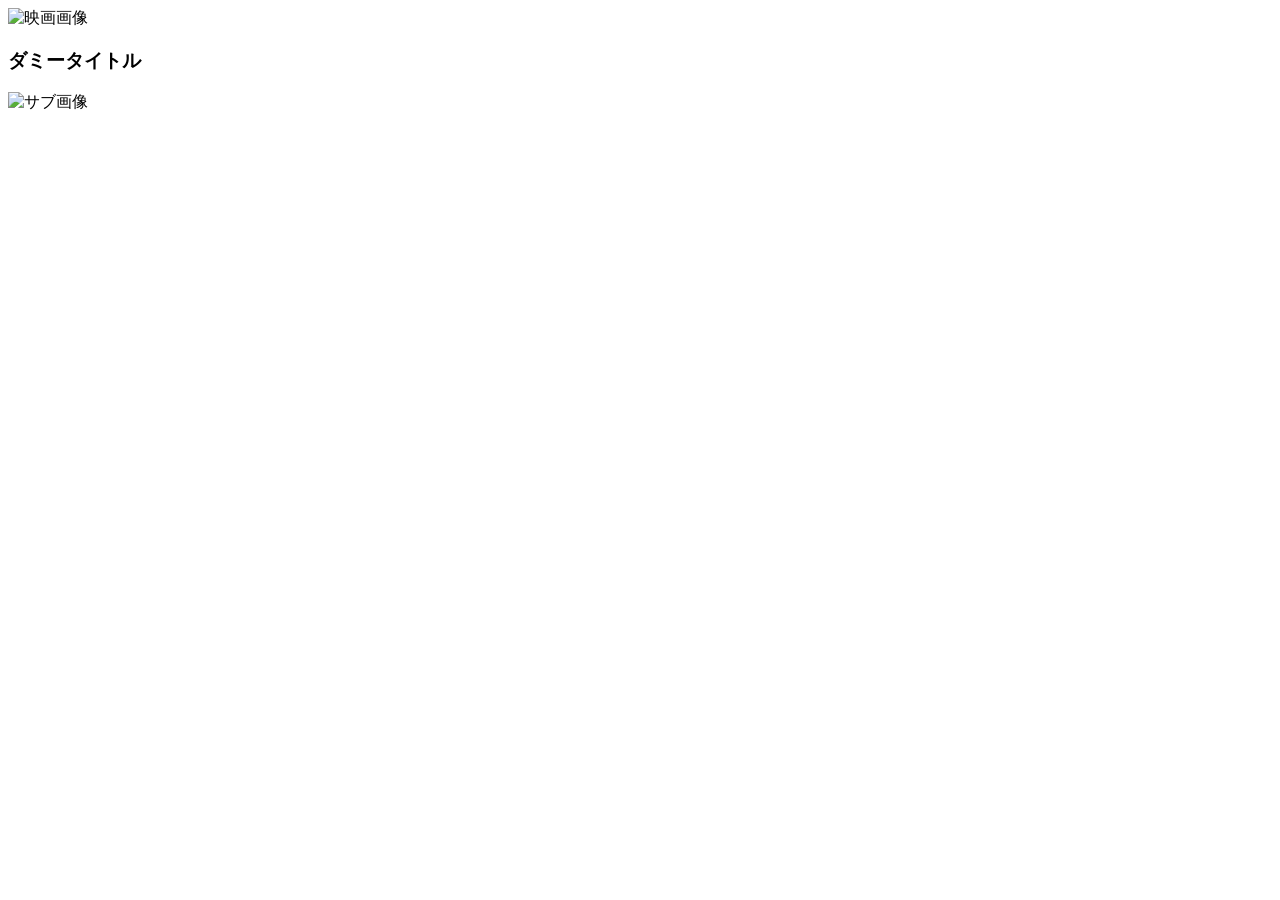
==== src/main/resources/templates/movies/movie-detail.html @ f1ea29c4 "2026/6/16 終業" ====
<!DOCTYPE html>
<html xmlns:th="http://www.thymeleaf.org">
<head>
    <meta charset="UTF-8">
    <title th:text="${movie.title}">ダミータイトル</title>
	<link rel="stylesheet" th:href="@{/css/user-layout.css}">
	<link rel="stylesheet" th:href="@{/css/movies.css}">
</head>
<body>
    
    <div th:replace="~{layout/user-layout :: header}"></div>
	
	<main>
		<div class="movie-detail-right">
			<img th:src="@{/images/dummy.png}" alt="映画画像">
			<h3 th:text="${movie.title}">ダミータイトル</h3>
		</div>
		<div class="movie-detail-left">
			<img th:src="@{/images/dummy.png}" alt="サブ画像">
<!--			<p th:text="${movie.description"}>ダミーあらすじ</p>-->
<!--			<p th:text="${movie.title}">ダミータイトル<p>｜上映時間：<p th:text="${movie.duration}">ダミー上映時間<p></p></p></p>-->
		</div>
	</main>
	
	
	
	
</body>
</html>
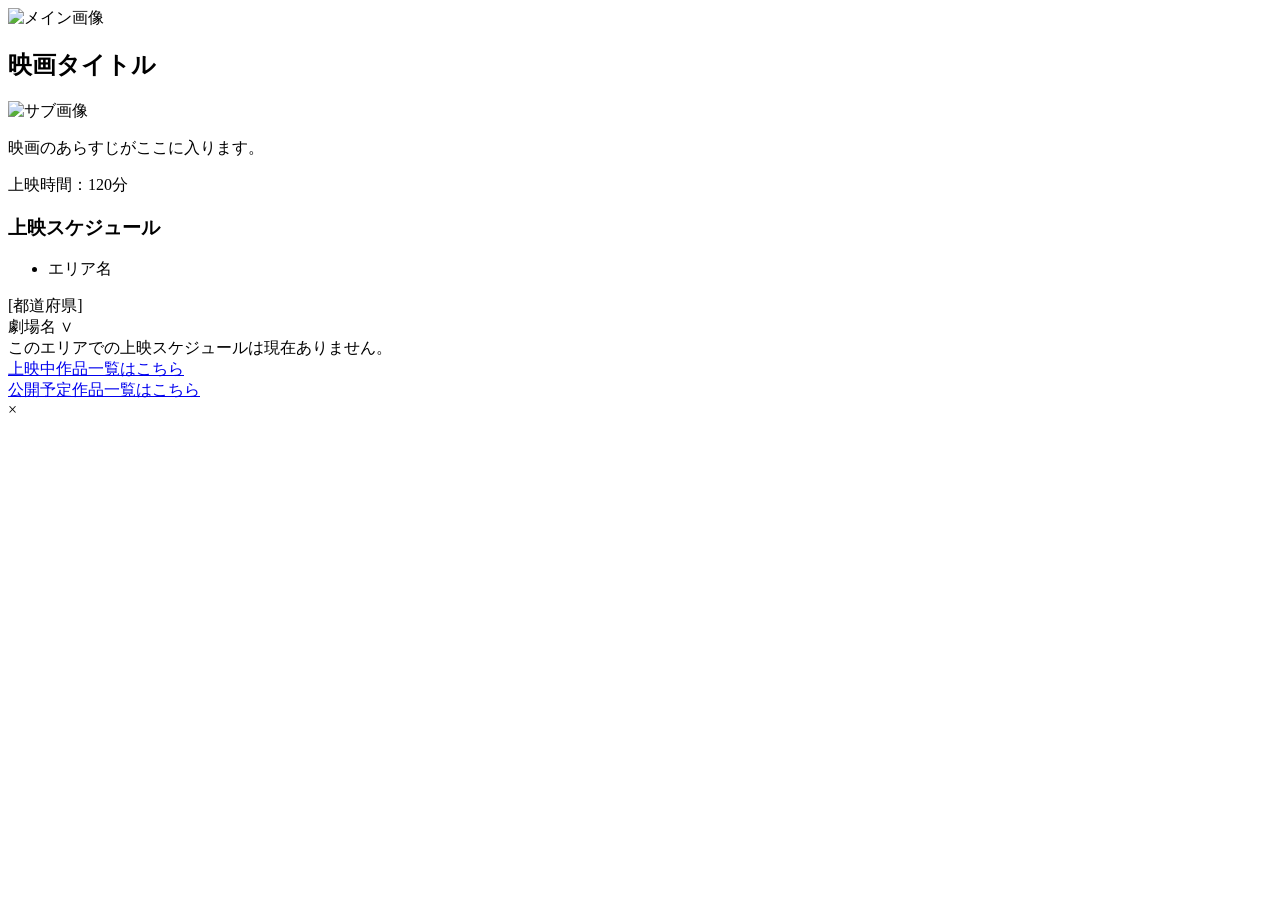
==== commit 623297de: "2026/6/18 終業" ====
--- a/src/main/resources/templates/movies/movie-detail.html
+++ b/src/main/resources/templates/movies/movie-detail.html
@@ -2,28 +2,113 @@
 <html xmlns:th="http://www.thymeleaf.org">
 <head>
     <meta charset="UTF-8">
-    <title th:text="${movie.title}">ダミータイトル</title>
-	<link rel="stylesheet" th:href="@{/css/user-layout.css}">
-	<link rel="stylesheet" th:href="@{/css/movies.css}">
+    <title th:text="${movie.title}">映画詳細</title>
+    <link rel="stylesheet" th:href="@{/css/user-layout.css}">
+    <link rel="stylesheet" th:href="@{/css/movies.css}">
+    <!-- CSSは完成版のmovie-detail.cssを読み込みます（Eclipse上ではファイル名を合わせてください） -->
+    <link rel="stylesheet" th:href="@{/css/movie-detail.css}">
 </head>
 <body>
     
     <div th:replace="~{layout/user-layout :: header}"></div>
-	
-	<main>
-		<div class="movie-detail-right">
-			<img th:src="@{/images/dummy.png}" alt="映画画像">
-			<h3 th:text="${movie.title}">ダミータイトル</h3>
-		</div>
-		<div class="movie-detail-left">
-			<img th:src="@{/images/dummy.png}" alt="サブ画像">
-<!--			<p th:text="${movie.description"}>ダミーあらすじ</p>-->
-<!--			<p th:text="${movie.title}">ダミータイトル<p>｜上映時間：<p th:text="${movie.duration}">ダミー上映時間<p></p></p></p>-->
-		</div>
-	</main>
-	
-	
-	
-	
+    
+    <main>
+        <section class="movieSection">
+            <!-- ▼ 1. 上部：映画詳細情報（2カラム） ▼ -->
+            <div class="movie-detail-container">
+                
+                <!-- 左カラム：メイン画像とタイトル -->
+                <div class="left-col">
+                    <img th:src="@{/images/600x380.png}" alt="メイン画像" class="main-img">
+                    <h2 class="movie-title" th:text="${movie.title}">映画タイトル</h2>
+                </div>
+                
+                <!-- 右カラム：サブ画像とあらすじ・情報 -->
+                <div class="right-col">
+                    <!-- サブ画像4枚（クリックでモーダルを開く） -->
+                    <div class="sub-img-row">
+                        <img th:each="i : ${#numbers.sequence(1, 4)}"
+                             th:src="@{/images/600x380.png}" 
+                             alt="サブ画像"
+                             onclick="openModal(this.src)">
+                    </div>
+                    
+                    <p class="description" th:text="${movie.description}">
+                        映画のあらすじがここに入ります。
+                    </p>
+                    
+                    <!-- 上映時間の情報帯 -->
+                    <p class="movie-info-bar">
+                        上映時間：<span th:text="${movie.duration}">120</span>分
+                    </p>
+                </div>
+            </div>
+
+            <!-- ▼ 2. 下部：上映スケジュール（エリア別タブ＆劇場リスト） ▼ -->
+            <!-- インラインスタイルを排除し、CSSクラスを適用 -->
+            <div class="schedule-container">
+                
+                <h3>上映スケジュール</h3>
+                
+                <!-- ▼ エリア切り替えタブ（Thymeleafで動的生成） ▼ -->
+                <!-- Controllerから theaterMap (例: "東北" -> [劇場リスト]) が渡される想定 -->
+                <ul class="area-tabs" th:if="${theaterMap != null}">
+                    <!-- stat.first で最初の要素（北海道など）だけ初期状態でアクティブにする -->
+                    <!-- switchTabには 'area-0', 'area-1' のような動的IDを渡す -->
+                    <li th:each="areaEntry, stat : ${theaterMap}"
+                        th:class="${stat.first} ? 'active' : ''"
+                        th:onclick="|switchTab('area-${stat.index}', this)|"
+                        th:text="${areaEntry.key}">エリア名</li>
+                </ul>
+
+                <!-- ▼ 各エリアの劇場リスト（Thymeleafで動的生成） ▼ -->
+                <!-- タブと同じ順番でID（area-0, area-1...）を付与する -->
+                <div th:each="areaEntry, stat : ${theaterMap}"
+                     th:id="'area-' + ${stat.index}"
+                     class="theater-list-container"
+                     th:classappend="${stat.first} ? 'active' : ''">
+                    
+                    <!-- そのエリアに属する劇場をループで出力 -->
+                    <div th:each="theater : ${areaEntry.value}" class="theater-item">
+                        <!-- DBの location（都道府県）を出力 -->
+                        <div class="pref-name" th:text="'[' + ${theater.location} + ']'">[都道府県]</div>
+                        <div class="theater-name-row">
+                            <!-- DBの劇場名を出力 -->
+                            <span class="theater-name" th:text="${theater.name}">劇場名</span>
+                            <span class="arrow">∨</span>
+                        </div>
+                    </div>
+                    
+                    <!-- もしそのエリアに劇場が1件もなかった場合のメッセージ -->
+                    <!-- インラインスタイルを排除し、CSSクラスを適用 -->
+                    <div th:if="${#lists.isEmpty(areaEntry.value)}" class="theater-item empty-message">
+                        <span class="theater-name">このエリアでの上映スケジュールは現在ありません。</span>
+                    </div>
+                    
+                </div>
+
+                <!-- ▼ 3. ボタンエリア（レイアウト調整版） ▼ -->
+                <div class="btnArea">
+                    <div class="nowMovieArea">
+                        <a href="/movies">上映中作品一覧はこちら</a>
+                    </div>
+                    <div class="upcomingMovieArea">
+                        <a href="/movies?status=upcoming">公開予定作品一覧はこちら</a>
+                    </div>
+                </div>
+
+            </div>
+        </section>
+    </main>
+
+    <!-- ▼ 画像拡大用のモーダル領域 ▼ -->
+    <div id="imageModal" class="modal" onclick="closeModal()">
+        <span class="close-btn">&times;</span>
+        <img class="modal-content" id="expandedImg">
+    </div>
+
+    <!-- JavaScript処理（外部ファイル読み込み） -->
+    <script th:src="@{/js/movie-detail.js}"></script>
+    
 </body>
 </html>
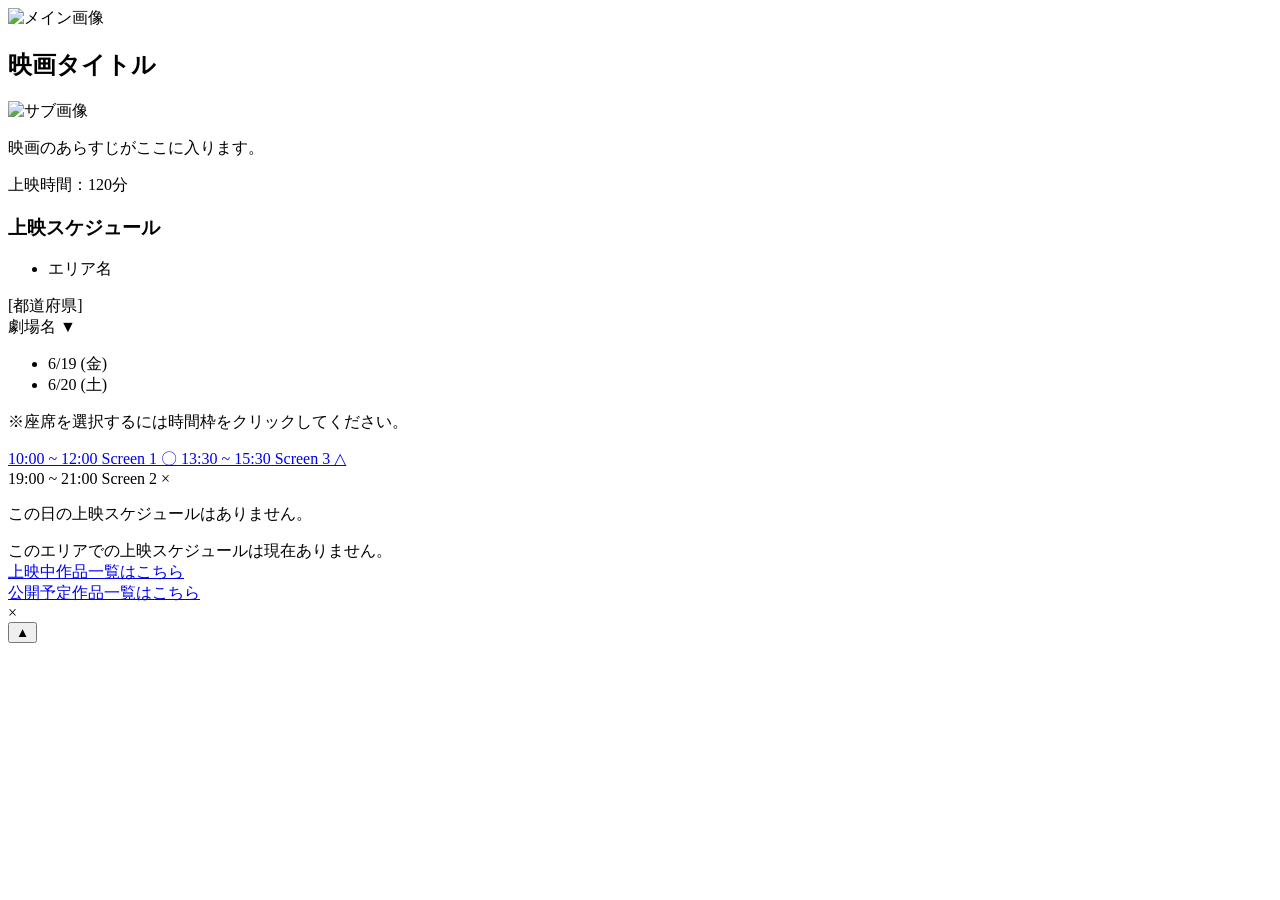
==== commit 311ef019: "6/22 終業" ====
--- a/src/main/resources/templates/movies/movie-detail.html
+++ b/src/main/resources/templates/movies/movie-detail.html
@@ -5,12 +5,12 @@
     <title th:text="${movie.title}">映画詳細</title>
     <link rel="stylesheet" th:href="@{/css/user-layout.css}">
     <link rel="stylesheet" th:href="@{/css/movies.css}">
-    <!-- CSSは完成版のmovie-detail.cssを読み込みます（Eclipse上ではファイル名を合わせてください） -->
+    <!-- CSSは完成版のmovie-detail.cssを読み込みます -->
     <link rel="stylesheet" th:href="@{/css/movie-detail.css}">
 </head>
 <body>
     
-    <div th:replace="~{layout/user-layout :: header}"></div>
+    <div th:replace="~{layout/user-layout :: header('movie-detail')}"></div>
     
     <main>
         <section class="movieSection">
@@ -25,12 +25,12 @@
                 
                 <!-- 右カラム：サブ画像とあらすじ・情報 -->
                 <div class="right-col">
-                    <!-- サブ画像4枚（クリックでモーダルを開く） -->
+                    <!-- サブ画像4枚（クラスを付与しJSで制御） -->
                     <div class="sub-img-row">
                         <img th:each="i : ${#numbers.sequence(1, 4)}"
                              th:src="@{/images/600x380.png}" 
                              alt="サブ画像"
-                             onclick="openModal(this.src)">
+                             class="sub-img">
                     </div>
                     
                     <p class="description" th:text="${movie.description}">
@@ -45,24 +45,20 @@
             </div>
 
             <!-- ▼ 2. 下部：上映スケジュール（エリア別タブ＆劇場リスト） ▼ -->
-            <!-- インラインスタイルを排除し、CSSクラスを適用 -->
             <div class="schedule-container">
                 
                 <h3>上映スケジュール</h3>
                 
-                <!-- ▼ エリア切り替えタブ（Thymeleafで動的生成） ▼ -->
-                <!-- Controllerから theaterMap (例: "東北" -> [劇場リスト]) が渡される想定 -->
+                <!-- ▼ エリア切り替えタブ ▼ -->
+                <!-- JS識別のためのクラスと data-area-id を付与 -->
                 <ul class="area-tabs" th:if="${theaterMap != null}">
-                    <!-- stat.first で最初の要素（北海道など）だけ初期状態でアクティブにする -->
-                    <!-- switchTabには 'area-0', 'area-1' のような動的IDを渡す -->
                     <li th:each="areaEntry, stat : ${theaterMap}"
-                        th:class="${stat.first} ? 'active' : ''"
-                        th:onclick="|switchTab('area-${stat.index}', this)|"
+                        th:classappend="${stat.first} ? 'active area-tab' : 'area-tab'"
+                        th:data-area-id="'area-' + ${stat.index}"
                         th:text="${areaEntry.key}">エリア名</li>
                 </ul>
 
-                <!-- ▼ 各エリアの劇場リスト（Thymeleafで動的生成） ▼ -->
-                <!-- タブと同じ順番でID（area-0, area-1...）を付与する -->
+                <!-- ▼ 各エリアの劇場リスト ▼ -->
                 <div th:each="areaEntry, stat : ${theaterMap}"
                      th:id="'area-' + ${stat.index}"
                      class="theater-list-container"
@@ -70,24 +66,75 @@
                     
                     <!-- そのエリアに属する劇場をループで出力 -->
                     <div th:each="theater : ${areaEntry.value}" class="theater-item">
-                        <!-- DBの location（都道府県）を出力 -->
+                        
+                        <!-- 都道府県 -->
                         <div class="pref-name" th:text="'[' + ${theater.location} + ']'">[都道府県]</div>
+                        
+                        <!-- 劇場名と矢印 -->
                         <div class="theater-name-row">
-                            <!-- DBの劇場名を出力 -->
                             <span class="theater-name" th:text="${theater.name}">劇場名</span>
-                            <span class="arrow">∨</span>
+                            <span class="arrow">▼</span>
                         </div>
+                        
+                        <!-- ▼ アコーディオンで開くカレンダー部分 ▼ -->
+                        <div class="accordion-content">
+                            
+                            <!-- 日付タブ (JS識別のためのクラスと data-target-date を付与) -->
+                            <ul class="date-tabs">
+                                <li class="date-tab active" th:data-target-date="'date-1-' + ${theater.id}">
+                                    <span class="month-day">6/19</span>
+                                    <span class="day-of-week">(金)</span>
+                                </li>
+                                <li class="date-tab" th:data-target-date="'date-2-' + ${theater.id}">
+                                    <span class="month-day">6/20</span>
+                                    <span class="day-of-week">(土)</span>
+                                </li>
+                            </ul>
+
+                            <!-- タイムテーブル領域 -->
+                            <div class="timetable-wrapper">
+                                <!-- 6/19用のスケジュール -->
+                                <div th:id="'date-1-' + ${theater.id}" class="timetable-panel active">
+                                    <p class="timetable-note">※座席を選択するには時間枠をクリックしてください。</p>
+                                    <div class="time-box-list">
+                                        <a href="/reservations/seat?showtimeId=1" class="time-box ok">
+                                            <span class="time">10:00 ~ 12:00</span>
+                                            <span class="screen">Screen 1</span>
+                                            <span class="status-mark">〇</span>
+                                        </a>
+                                        <a href="/reservations/seat?showtimeId=2" class="time-box few">
+                                            <span class="time">13:30 ~ 15:30</span>
+                                            <span class="screen">Screen 3</span>
+                                            <span class="status-mark">△</span>
+                                        </a>
+                                        <div class="time-box full">
+                                            <span class="time">19:00 ~ 21:00</span>
+                                            <span class="screen">Screen 2</span>
+                                            <span class="status-mark">×</span>
+                                        </div>
+                                    </div>
+                                </div>
+                                
+                                <!-- 6/20用のスケジュール -->
+                                <div th:id="'date-2-' + ${theater.id}" class="timetable-panel">
+                                    <div class="time-box-list empty-message">
+                                        <p>この日の上映スケジュールはありません。</p>
+                                    </div>
+                                </div>
+                            </div>
+                        </div>
+                        <!-- アコーディオンここまで -->
+                        
                     </div>
                     
-                    <!-- もしそのエリアに劇場が1件もなかった場合のメッセージ -->
-                    <!-- インラインスタイルを排除し、CSSクラスを適用 -->
+                    <!-- 劇場が0件の場合のメッセージ -->
                     <div th:if="${#lists.isEmpty(areaEntry.value)}" class="theater-item empty-message">
                         <span class="theater-name">このエリアでの上映スケジュールは現在ありません。</span>
                     </div>
                     
                 </div>
 
-                <!-- ▼ 3. ボタンエリア（レイアウト調整版） ▼ -->
+                <!-- ▼ 3. ボタンエリア ▼ -->
                 <div class="btnArea">
                     <div class="nowMovieArea">
                         <a href="/movies">上映中作品一覧はこちら</a>
@@ -102,13 +149,17 @@
     </main>
 
     <!-- ▼ 画像拡大用のモーダル領域 ▼ -->
-    <div id="imageModal" class="modal" onclick="closeModal()">
+    <div id="imageModal" class="modal">
         <span class="close-btn">&times;</span>
         <img class="modal-content" id="expandedImg">
     </div>
 
-    <!-- JavaScript処理（外部ファイル読み込み） -->
-    <script th:src="@{/js/movie-detail.js}"></script>
+    <!-- ▼ ページトップへ戻るボタン ▼ -->
+    <!-- スクロール検知やクリック処理は完全にJSファイル側で制御します -->
+    <button id="scrollTopBtn" class="scroll-top-btn" aria-label="ページトップへ戻る">▲</button>
+
+    <!-- JavaScript処理（キャッシュ対策パラメータ） -->
+    <script th:src="@{/js/movie-detail.js?v=7}"></script>
     
 </body>
 </html>
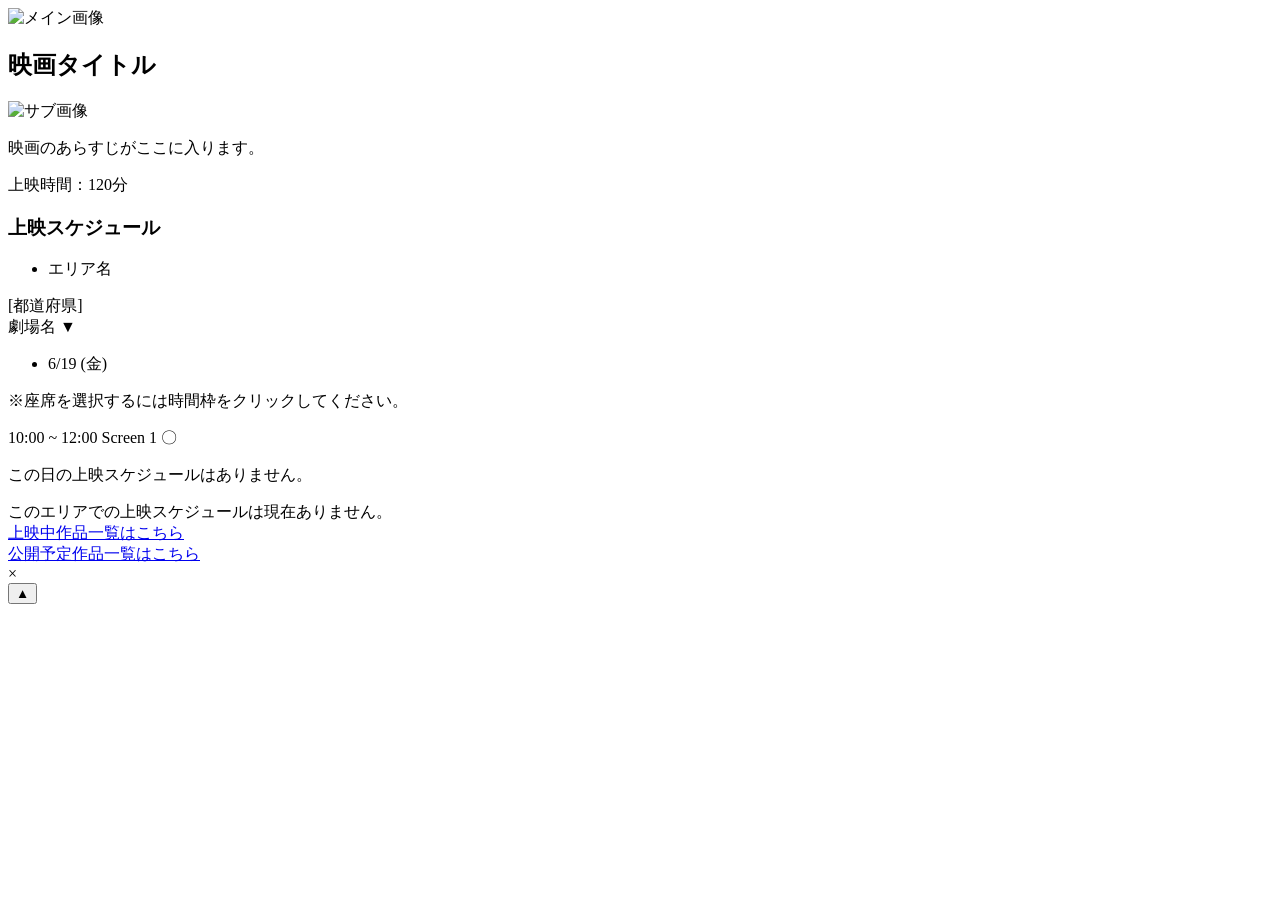
==== commit 62b30807: "6/23 終業" ====
--- a/src/main/resources/templates/movies/movie-detail.html
+++ b/src/main/resources/templates/movies/movie-detail.html
@@ -5,7 +5,6 @@
     <title th:text="${movie.title}">映画詳細</title>
     <link rel="stylesheet" th:href="@{/css/user-layout.css}">
     <link rel="stylesheet" th:href="@{/css/movies.css}">
-    <!-- CSSは完成版のmovie-detail.cssを読み込みます -->
     <link rel="stylesheet" th:href="@{/css/movie-detail.css}">
 </head>
 <body>
@@ -25,7 +24,6 @@
                 
                 <!-- 右カラム：サブ画像とあらすじ・情報 -->
                 <div class="right-col">
-                    <!-- サブ画像4枚（クラスを付与しJSで制御） -->
                     <div class="sub-img-row">
                         <img th:each="i : ${#numbers.sequence(1, 4)}"
                              th:src="@{/images/600x380.png}" 
@@ -37,7 +35,6 @@
                         映画のあらすじがここに入ります。
                     </p>
                     
-                    <!-- 上映時間の情報帯 -->
                     <p class="movie-info-bar">
                         上映時間：<span th:text="${movie.duration}">120</span>分
                     </p>
@@ -50,7 +47,6 @@
                 <h3>上映スケジュール</h3>
                 
                 <!-- ▼ エリア切り替えタブ ▼ -->
-                <!-- JS識別のためのクラスと data-area-id を付与 -->
                 <ul class="area-tabs" th:if="${theaterMap != null}">
                     <li th:each="areaEntry, stat : ${theaterMap}"
                         th:classappend="${stat.first} ? 'active area-tab' : 'area-tab'"
@@ -67,67 +63,63 @@
                     <!-- そのエリアに属する劇場をループで出力 -->
                     <div th:each="theater : ${areaEntry.value}" class="theater-item">
                         
-                        <!-- 都道府県 -->
                         <div class="pref-name" th:text="'[' + ${theater.location} + ']'">[都道府県]</div>
                         
                         <!-- 劇場名と矢印 -->
                         <div class="theater-name-row">
-                            <span class="theater-name" th:text="${theater.name}">劇場名</span>
+                            <span class="theater-name" th:text="${theater.theaterName}">劇場名</span>
                             <span class="arrow">▼</span>
                         </div>
                         
                         <!-- ▼ アコーディオンで開くカレンダー部分 ▼ -->
                         <div class="accordion-content">
                             
-                            <!-- 日付タブ (JS識別のためのクラスと data-target-date を付与) -->
+                            <!-- 日付タブのループ -->
                             <ul class="date-tabs">
-                                <li class="date-tab active" th:data-target-date="'date-1-' + ${theater.id}">
-                                    <span class="month-day">6/19</span>
-                                    <span class="day-of-week">(金)</span>
-                                </li>
-                                <li class="date-tab" th:data-target-date="'date-2-' + ${theater.id}">
-                                    <span class="month-day">6/20</span>
-                                    <span class="day-of-week">(土)</span>
+                                <!-- theater.dailySchedules (Map) をループして日付タブを作る -->
+                                <li th:each="scheduleEntry, dateStat : ${theater.dailySchedules}"
+                                    th:classappend="${dateStat.first} ? 'date-tab active' : 'date-tab'"
+                                    th:data-target-date="'date-' + ${dateStat.index} + '-' + ${theater.theaterId}">
+                                    
+                                    <!-- LocalDate を Thymeleaf の機能で「M/d」形式に変換 -->
+                                    <span class="month-day" th:text="${#temporals.format(scheduleEntry.key, 'M/d')}">6/19</span>
+                                    <span class="day-of-week" th:text="${#temporals.format(scheduleEntry.key, '(E)', new java.util.Locale('ja', 'JP'))}">(金)</span>
                                 </li>
                             </ul>
 
                             <!-- タイムテーブル領域 -->
                             <div class="timetable-wrapper">
-                                <!-- 6/19用のスケジュール -->
-                                <div th:id="'date-1-' + ${theater.id}" class="timetable-panel active">
-                                    <p class="timetable-note">※座席を選択するには時間枠をクリックしてください。</p>
-                                    <div class="time-box-list">
-                                        <a href="/reservations/seat?showtimeId=1" class="time-box ok">
-                                            <span class="time">10:00 ~ 12:00</span>
-                                            <span class="screen">Screen 1</span>
-                                            <span class="status-mark">〇</span>
+                                
+                                <!-- 日付ごとのスケジュール枠のループ -->
+                                <div th:each="scheduleEntry, dateStat : ${theater.dailySchedules}"
+                                     th:id="'date-' + ${dateStat.index} + '-' + ${theater.theaterId}"
+                                     th:classappend="${dateStat.first} ? 'timetable-panel active' : 'timetable-panel'">
+                                     
+                                    <p class="timetable-note" th:if="${not #lists.isEmpty(scheduleEntry.value)}">※座席を選択するには時間枠をクリックしてください。</p>
+                                    
+                                    <!-- 時間枠ボタンのループ（List<TimeSlotDto>の中身） -->
+                                    <div class="time-box-list" th:if="${not #lists.isEmpty(scheduleEntry.value)}">
+                                        <a th:each="timeSlot : ${scheduleEntry.value}"
+                                           th:href="@{/reservations/seat(showtimeId=${timeSlot.showtimeId})}"
+                                           class="time-box" th:classappend="${timeSlot.statusCss}">
+                                            <span class="time" th:text="${timeSlot.timeRange}">10:00 ~ 12:00</span>
+                                            <span class="screen" th:text="${timeSlot.screenName}">Screen 1</span>
+                                            <span class="status-mark" th:text="${timeSlot.statusMark}">〇</span>
                                         </a>
-                                        <a href="/reservations/seat?showtimeId=2" class="time-box few">
-                                            <span class="time">13:30 ~ 15:30</span>
-                                            <span class="screen">Screen 3</span>
-                                            <span class="status-mark">△</span>
-                                        </a>
-                                        <div class="time-box full">
-                                            <span class="time">19:00 ~ 21:00</span>
-                                            <span class="screen">Screen 2</span>
-                                            <span class="status-mark">×</span>
-                                        </div>
                                     </div>
-                                </div>
-                                
-                                <!-- 6/20用のスケジュール -->
-                                <div th:id="'date-2-' + ${theater.id}" class="timetable-panel">
-                                    <div class="time-box-list empty-message">
+                                    
+                                    <!-- スケジュールがない場合のメッセージ -->
+                                    <div class="time-box-list empty-message" th:if="${#lists.isEmpty(scheduleEntry.value)}">
                                         <p>この日の上映スケジュールはありません。</p>
                                     </div>
                                 </div>
+
                             </div>
                         </div>
                         <!-- アコーディオンここまで -->
                         
                     </div>
                     
-                    <!-- 劇場が0件の場合のメッセージ -->
                     <div th:if="${#lists.isEmpty(areaEntry.value)}" class="theater-item empty-message">
                         <span class="theater-name">このエリアでの上映スケジュールは現在ありません。</span>
                     </div>
@@ -155,11 +147,10 @@
     </div>
 
     <!-- ▼ ページトップへ戻るボタン ▼ -->
-    <!-- スクロール検知やクリック処理は完全にJSファイル側で制御します -->
     <button id="scrollTopBtn" class="scroll-top-btn" aria-label="ページトップへ戻る">▲</button>
 
     <!-- JavaScript処理（キャッシュ対策パラメータ） -->
-    <script th:src="@{/js/movie-detail.js?v=7}"></script>
+    <script th:src="@{/js/movie-detail.js?v=8}"></script>
     
 </body>
 </html>
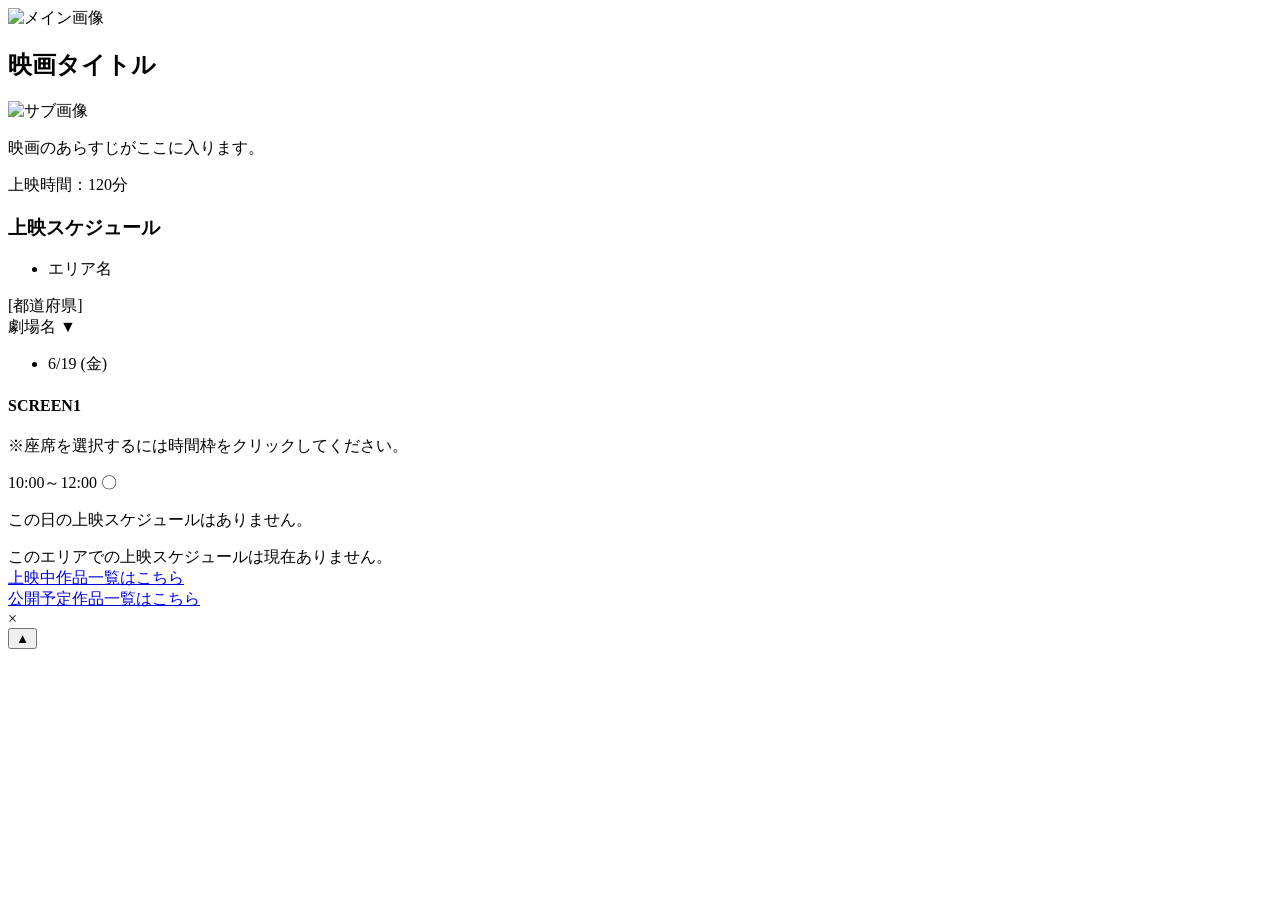
==== commit e7d2a910: "6/24 映画詳細画面完了" ====
--- a/src/main/resources/templates/movies/movie-detail.html
+++ b/src/main/resources/templates/movies/movie-detail.html
@@ -90,29 +90,36 @@
                             <!-- タイムテーブル領域 -->
                             <div class="timetable-wrapper">
                                 
-                                <!-- 日付ごとのスケジュール枠のループ -->
-                                <div th:each="scheduleEntry, dateStat : ${theater.dailySchedules}"
-                                     th:id="'date-' + ${dateStat.index} + '-' + ${theater.theaterId}"
-                                     th:classappend="${dateStat.first} ? 'timetable-panel active' : 'timetable-panel'">
-                                     
-                                    <p class="timetable-note" th:if="${not #lists.isEmpty(scheduleEntry.value)}">※座席を選択するには時間枠をクリックしてください。</p>
-                                    
-                                    <!-- 時間枠ボタンのループ（List<TimeSlotDto>の中身） -->
-                                    <div class="time-box-list" th:if="${not #lists.isEmpty(scheduleEntry.value)}">
-                                        <a th:each="timeSlot : ${scheduleEntry.value}"
-                                           th:href="@{/reservations/seat(showtimeId=${timeSlot.showtimeId})}"
-                                           class="time-box" th:classappend="${timeSlot.statusCss}">
-                                            <span class="time" th:text="${timeSlot.timeRange}">10:00 ~ 12:00</span>
-                                            <span class="screen" th:text="${timeSlot.screenName}">Screen 1</span>
-                                            <span class="status-mark" th:text="${timeSlot.statusMark}">〇</span>
-                                        </a>
-                                    </div>
-                                    
-                                    <!-- スケジュールがない場合のメッセージ -->
-                                    <div class="time-box-list empty-message" th:if="${#lists.isEmpty(scheduleEntry.value)}">
-                                        <p>この日の上映スケジュールはありません。</p>
-                                    </div>
-                                </div>
+								<!-- 日付ごとのスケジュール枠のループ -->
+								<div th:each="scheduleEntry, dateStat : ${theater.dailySchedules}"
+								     th:id="'date-' + ${dateStat.index} + '-' + ${theater.theaterId}"
+								     th:classappend="${dateStat.first} ? 'timetable-panel active' : 'timetable-panel'">
+
+								    <!-- ★スクリーン名でグループ化するループ -->
+								    <div th:each="screenEntry : ${scheduleEntry.value}" class="screen-group">
+								        
+								        <h4 class="screen-title" th:text="${screenEntry.key}">SCREEN1</h4>
+								        
+								        <p class="timetable-note">※座席を選択するには時間枠をクリックしてください。</p>
+								        
+								        <div class="time-box-list">
+								            <a th:each="timeSlot : ${screenEntry.value}"
+								               th:href="@{/reservations/seat(showtimeId=${timeSlot.showtimeId})}"
+								               class="time-box" th:classappend="${timeSlot.statusCss}">
+								                <span class="time" th:text="${timeSlot.timeRange}">10:00～12:00</span>
+								                
+								                <span class="status-mark" th:text="${timeSlot.statusMark}">〇</span>
+								            </a>
+								        </div>
+								    </div>
+
+								    <!-- スケジュールがない場合 -->
+								    <div class="time-box-list empty-message" 
+								         th:if="${#maps.isEmpty(scheduleEntry.value)}">
+								        <p>この日の上映スケジュールはありません。</p>
+								    </div>
+
+								</div>
 
                             </div>
                         </div>
